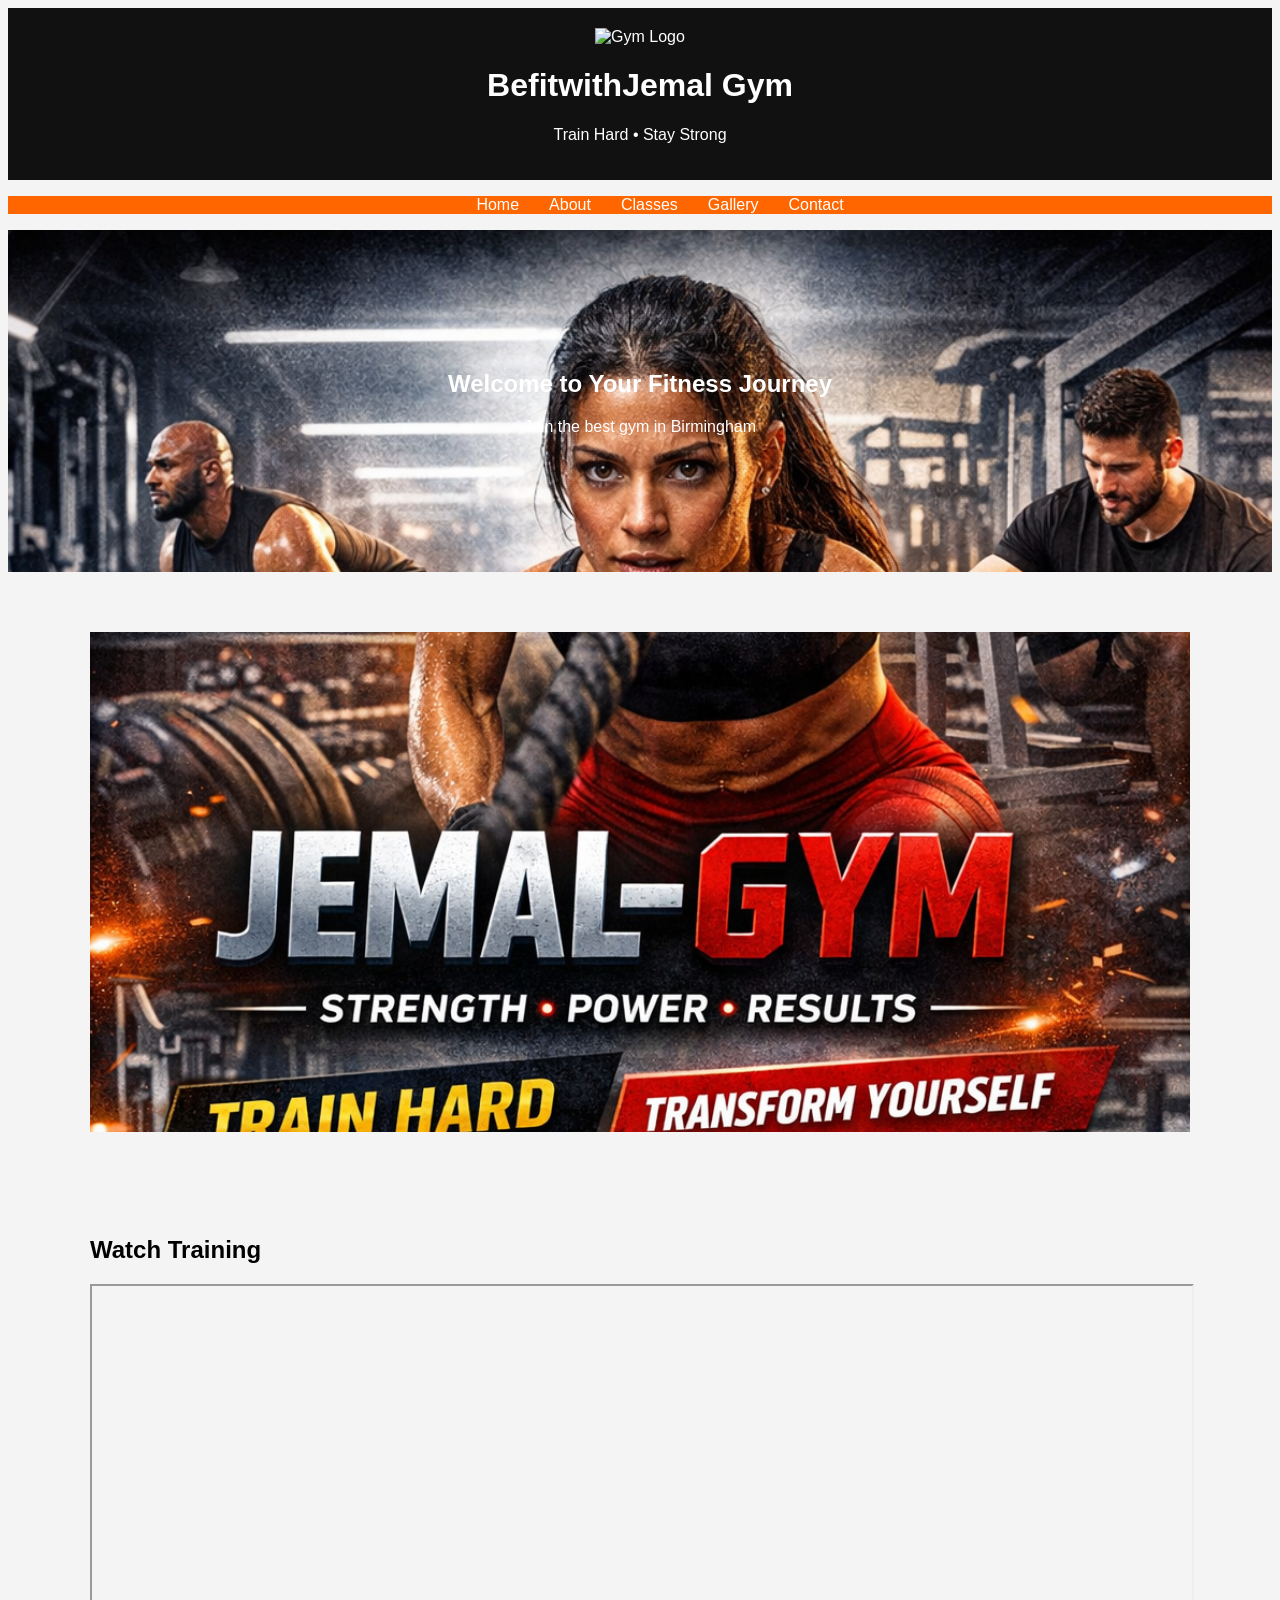
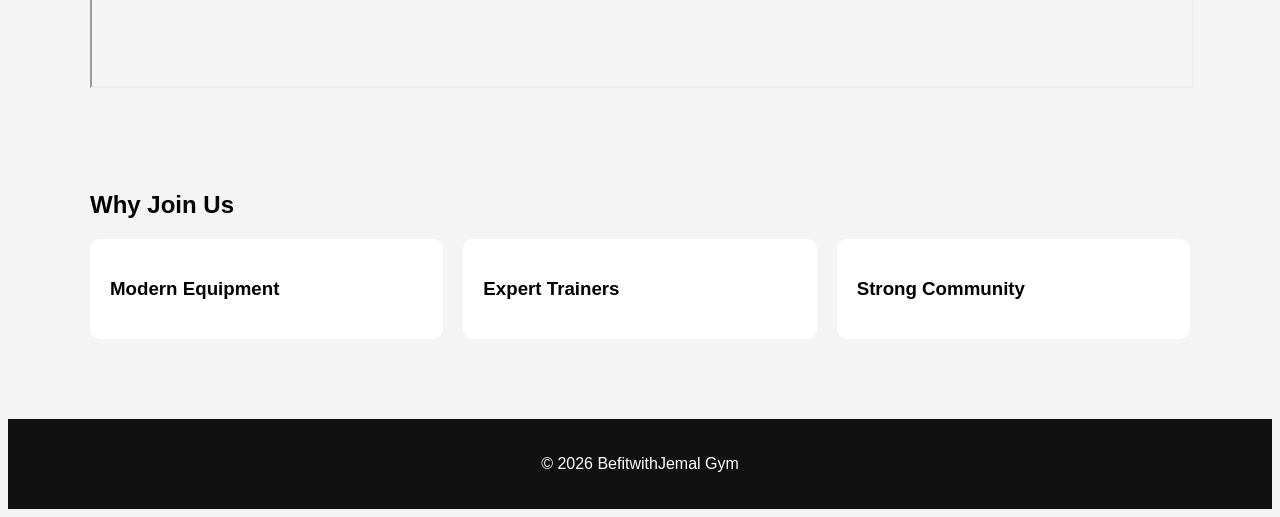
==== index.html @ 894d641c "Final project submission for User Centric Frontend Development Milestone 1 This update includes: - F" ====
<!-- ======================================================
   BefitwithJemal Gym - Professional Home Page
   Author: Jemal Hangela
   Project: User Centric Frontend Development Milestone 1
   Last Updated: 06 March 2026
====================================================== -->

<!DOCTYPE html>
<html lang="en">
<head>
<meta charset="UTF-8">
<meta name="viewport" content="width=device-width, initial-scale=1.0">
<title>BefitwithJemal Gym</title>
<link rel="stylesheet" href="assets/css/style.css">
</head>

<body>

<header>
<img src="assets/images/logo.png" class="logo" alt="Gym Logo">
<h1>BefitwithJemal Gym</h1>
<p>Train Hard • Stay Strong</p>
</header>

<nav>
<ul>
<li><a href="index.html">Home</a></li>
<li><a href="pages/about.html">About</a></li>
<li><a href="pages/classes.html">Classes</a></li>
<li><a href="pages/gallery.html">Gallery</a></li>
<li><a href="pages/contact.html">Contact</a></li>
</ul>
</nav>

<!-- HERO -->
<section class="hero">
<h2>Welcome to Your Fitness Journey</h2>
<p>Join the best gym in Birmingham</p>
</section>

<!-- TRAIN IMAGE -->
<section class="section">
<img src="assets/images/train.jpg" class="full-img" alt="Training image">
</section>

<!-- VIDEO -->
<section class="section">
<h2>Watch Training</h2>
<iframe width="100%" height="400"
src="https://www.youtube.com/embed/La8_caSZGaE"
allowfullscreen></iframe>
</section>

<!-- FEATURES -->
<section class="section">
<h2>Why Join Us</h2>

<div class="cards">
<div class="card"><h3>Modern Equipment</h3></div>
<div class="card"><h3>Expert Trainers</h3></div>
<div class="card"><h3>Strong Community</h3></div>
</div>

</section>

<footer>
<p>© 2026 BefitwithJemal Gym</p>
</footer>

</body>
</html>
---- assets/css/style.css ----
/* ======================================================
   BefitwithJemal Gym - Professional Stylesheet
   Author: Jemal Hangela
   Project: User Centric Frontend Development Milestone 1
   Last Updated: March 2026
====================================================== */

body{
font-family:Arial;
background:#f4f4f4;
}

/* Header */
header{
background:#111;
color:white;
text-align:center;
padding:20px;
}
.logo{
width:60px;
}

/* Nav */
nav{
background:#ff6600;
}
nav ul{
display:flex;
justify-content:center;
list-style:none;
}
nav a{
color:white;
padding:15px;
text-decoration:none;
}
nav a:hover{
background:black;
}

/* Hero */
.hero{
background:url('../images/train.jpg');
color:white;
padding:120px;
text-align:center;
background-size:cover;
}

/* Section */
.section{
padding:40px;
max-width:1100px;
margin:auto;
}

/* Cards */
.cards{
display:grid;
grid-template-columns:repeat(auto-fit,minmax(250px,1fr));
gap:20px;
}
.card{
background:white;
padding:20px;
border-radius:10px;
transition:0.3s;
}
.card:hover{
transform:scale(1.05);
}

/* Images */
.full-img{
width:100%;
max-height:500px;
object-fit:cover;
margin-top:20px;
}

/* Gallery */
.gallery{
display:grid;
grid-template-columns:repeat(auto-fit,minmax(200px,1fr));
gap:20px;
}
.gallery img{
width:100%;
cursor:pointer;
}

/* Lightbox */
.lightbox{
display:none;
position:fixed;
top:0;
left:0;
width:100%;
height:100%;
background:rgba(0,0,0,0.9);
text-align:center;
}
.lightbox img{
max-width:80%;
margin-top:50px;
}
.lightbox:target{
display:block;
}

/* Table */
table{
width:100%;
background:white;
border-collapse:collapse;
}
th,td{
border:1px solid #ddd;
padding:10px;
}
th{
background:#ff6600;
color:white;
}

/* Form */
form{
max-width:400px;
margin:auto;
}
input,select{
width:100%;
padding:10px;
margin-bottom:10px;
}
button{
background:#ff6600;
color:white;
padding:10px;
border:none;
}

/* Footer */
footer{
background:#111;
color:white;
text-align:center;
padding:20px;
margin-top:40px;
}
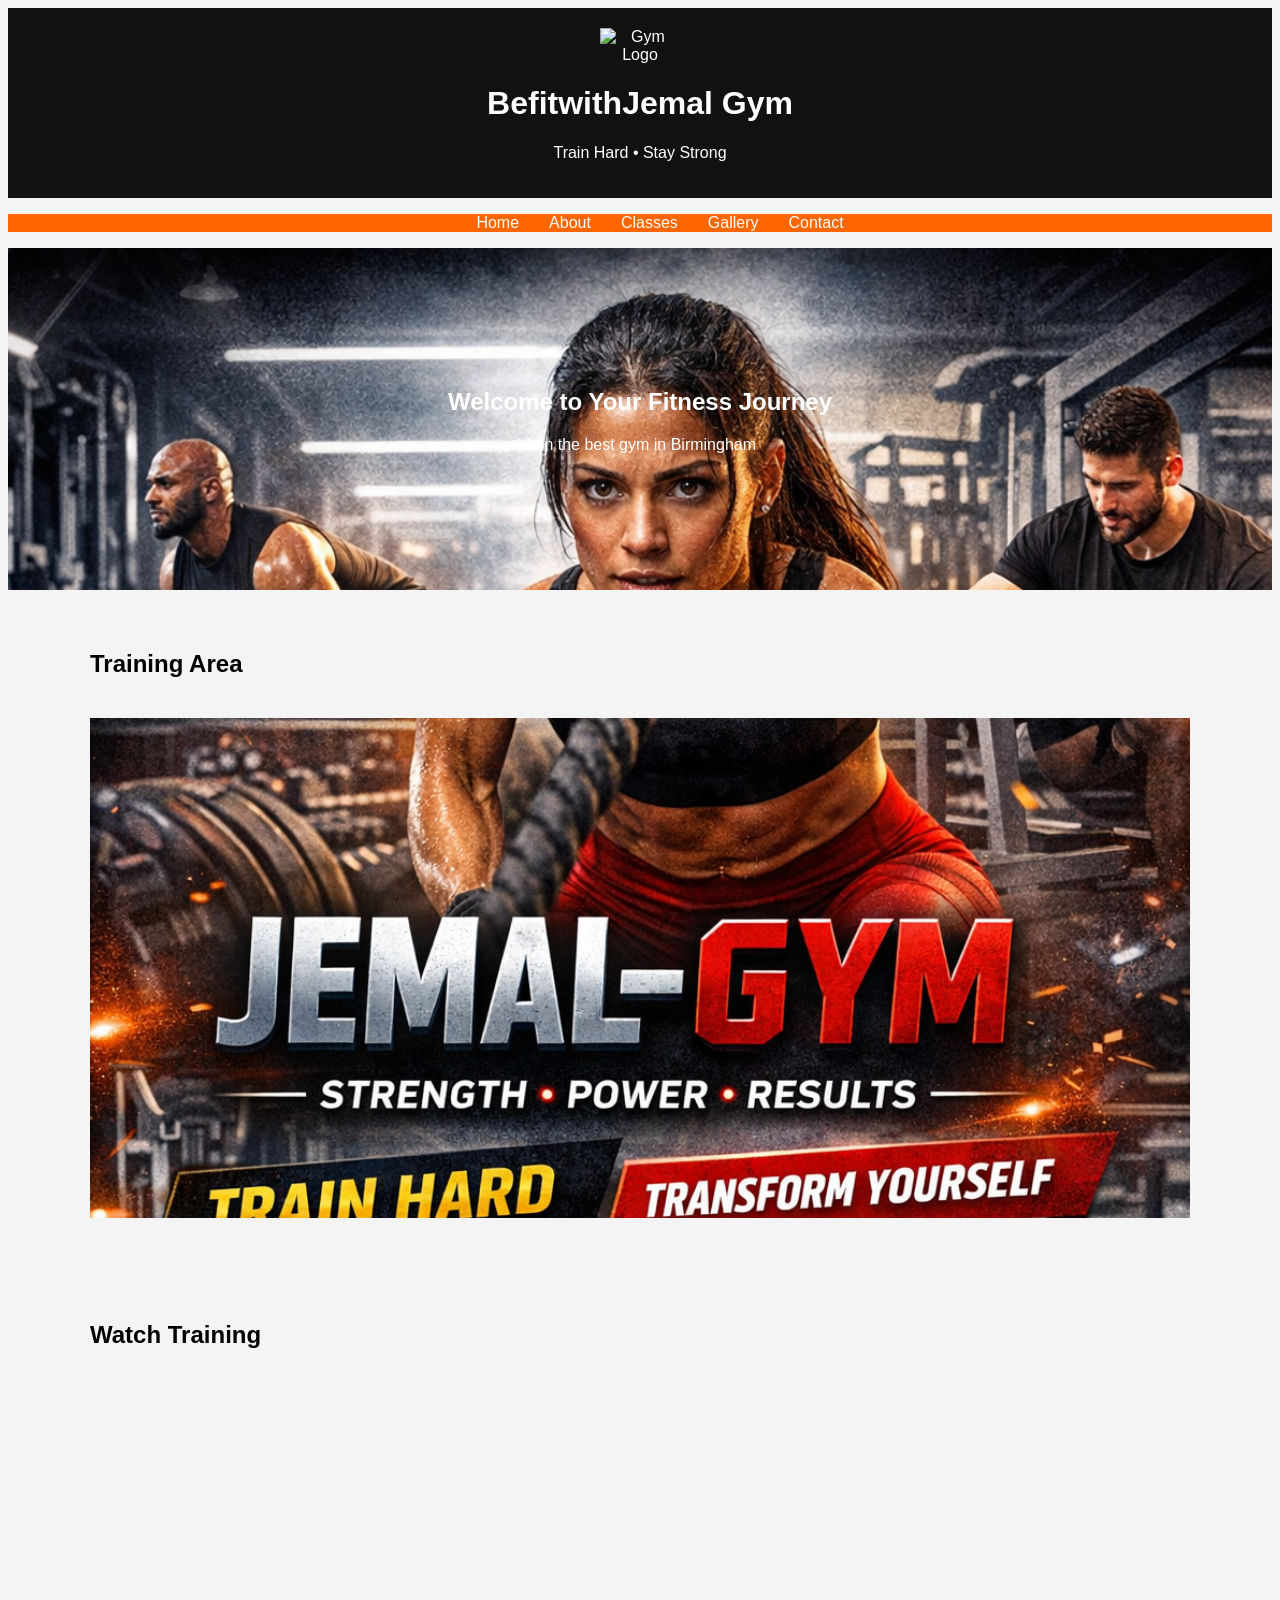
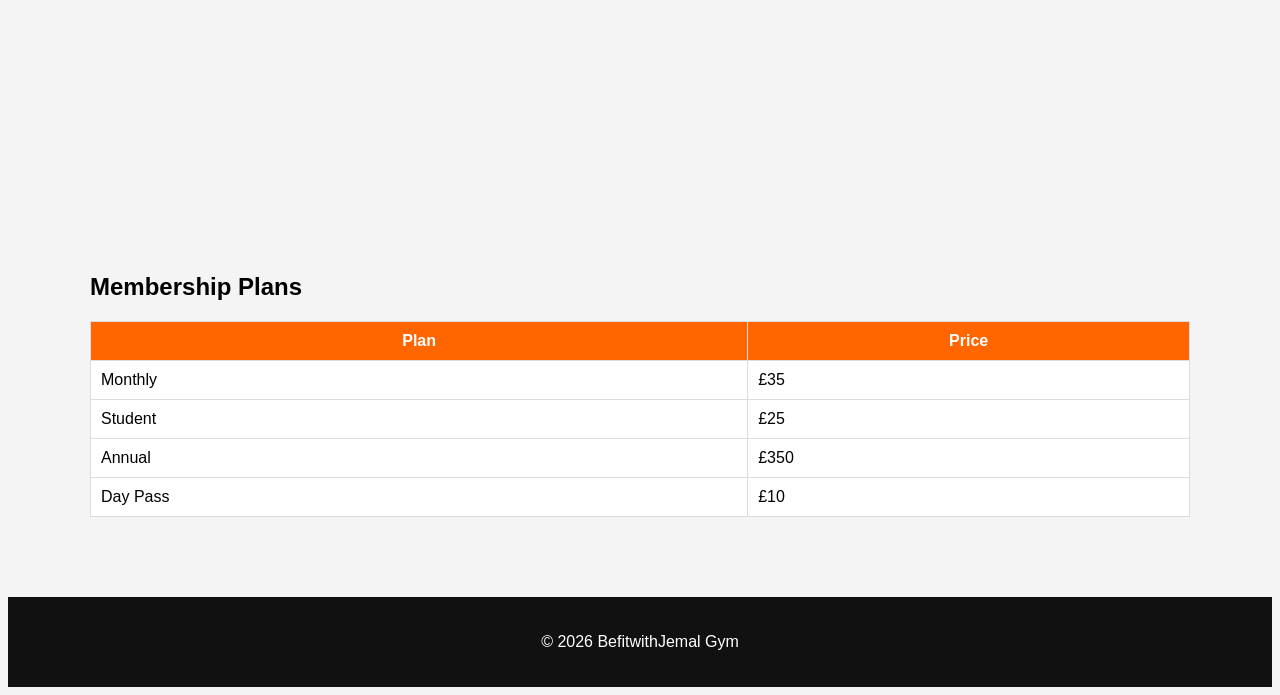
==== commit d415e76b: "Final update fully corrected" ====
--- a/index.html
+++ b/index.html
@@ -2,7 +2,7 @@
    BefitwithJemal Gym - Professional Home Page
    Author: Jemal Hangela
    Project: User Centric Frontend Development Milestone 1
-   Last Updated: 06 March 2026
+   Last Updated: 28 March 2026
 ====================================================== -->
 
 <!DOCTYPE html>
@@ -32,35 +32,35 @@
 </ul>
 </nav>
 
-<!-- HERO -->
 <section class="hero">
 <h2>Welcome to Your Fitness Journey</h2>
 <p>Join the best gym in Birmingham</p>
 </section>
 
-<!-- TRAIN IMAGE -->
 <section class="section">
-<img src="assets/images/train.jpg" class="full-img" alt="Training image">
+<h2>Training Area</h2>
+<img src="assets/images/train.jpg" class="full-img" alt="Training area">
 </section>
 
-<!-- VIDEO -->
 <section class="section">
 <h2>Watch Training</h2>
-<iframe width="100%" height="400"
+<iframe 
 src="https://www.youtube.com/embed/La8_caSZGaE"
-allowfullscreen></iframe>
+height="400"
+style="width:100%; border:0;"
+allowfullscreen>
+</iframe>
 </section>
 
-<!-- FEATURES -->
 <section class="section">
-<h2>Why Join Us</h2>
-
-<div class="cards">
-<div class="card"><h3>Modern Equipment</h3></div>
-<div class="card"><h3>Expert Trainers</h3></div>
-<div class="card"><h3>Strong Community</h3></div>
-</div>
-
+<h2>Membership Plans</h2>
+<table>
+<tr><th>Plan</th><th>Price</th></tr>
+<tr><td>Monthly</td><td>£35</td></tr>
+<tr><td>Student</td><td>£25</td></tr>
+<tr><td>Annual</td><td>£350</td></tr>
+<tr><td>Day Pass</td><td>£10</td></tr>
+</table>
 </section>
 
 <footer>
@@ -68,4 +68,4 @@
 </footer>
 
 </body>
-</html>+</html> 
--- a/assets/css/style.css
+++ b/assets/css/style.css
@@ -79,6 +79,13 @@
 margin-top:20px;
 }
 
+.logo{
+width:80px;
+display:block;
+margin:auto;
+margin-bottom:10px;
+}
+
 /* Gallery */
 .gallery{
 display:grid;
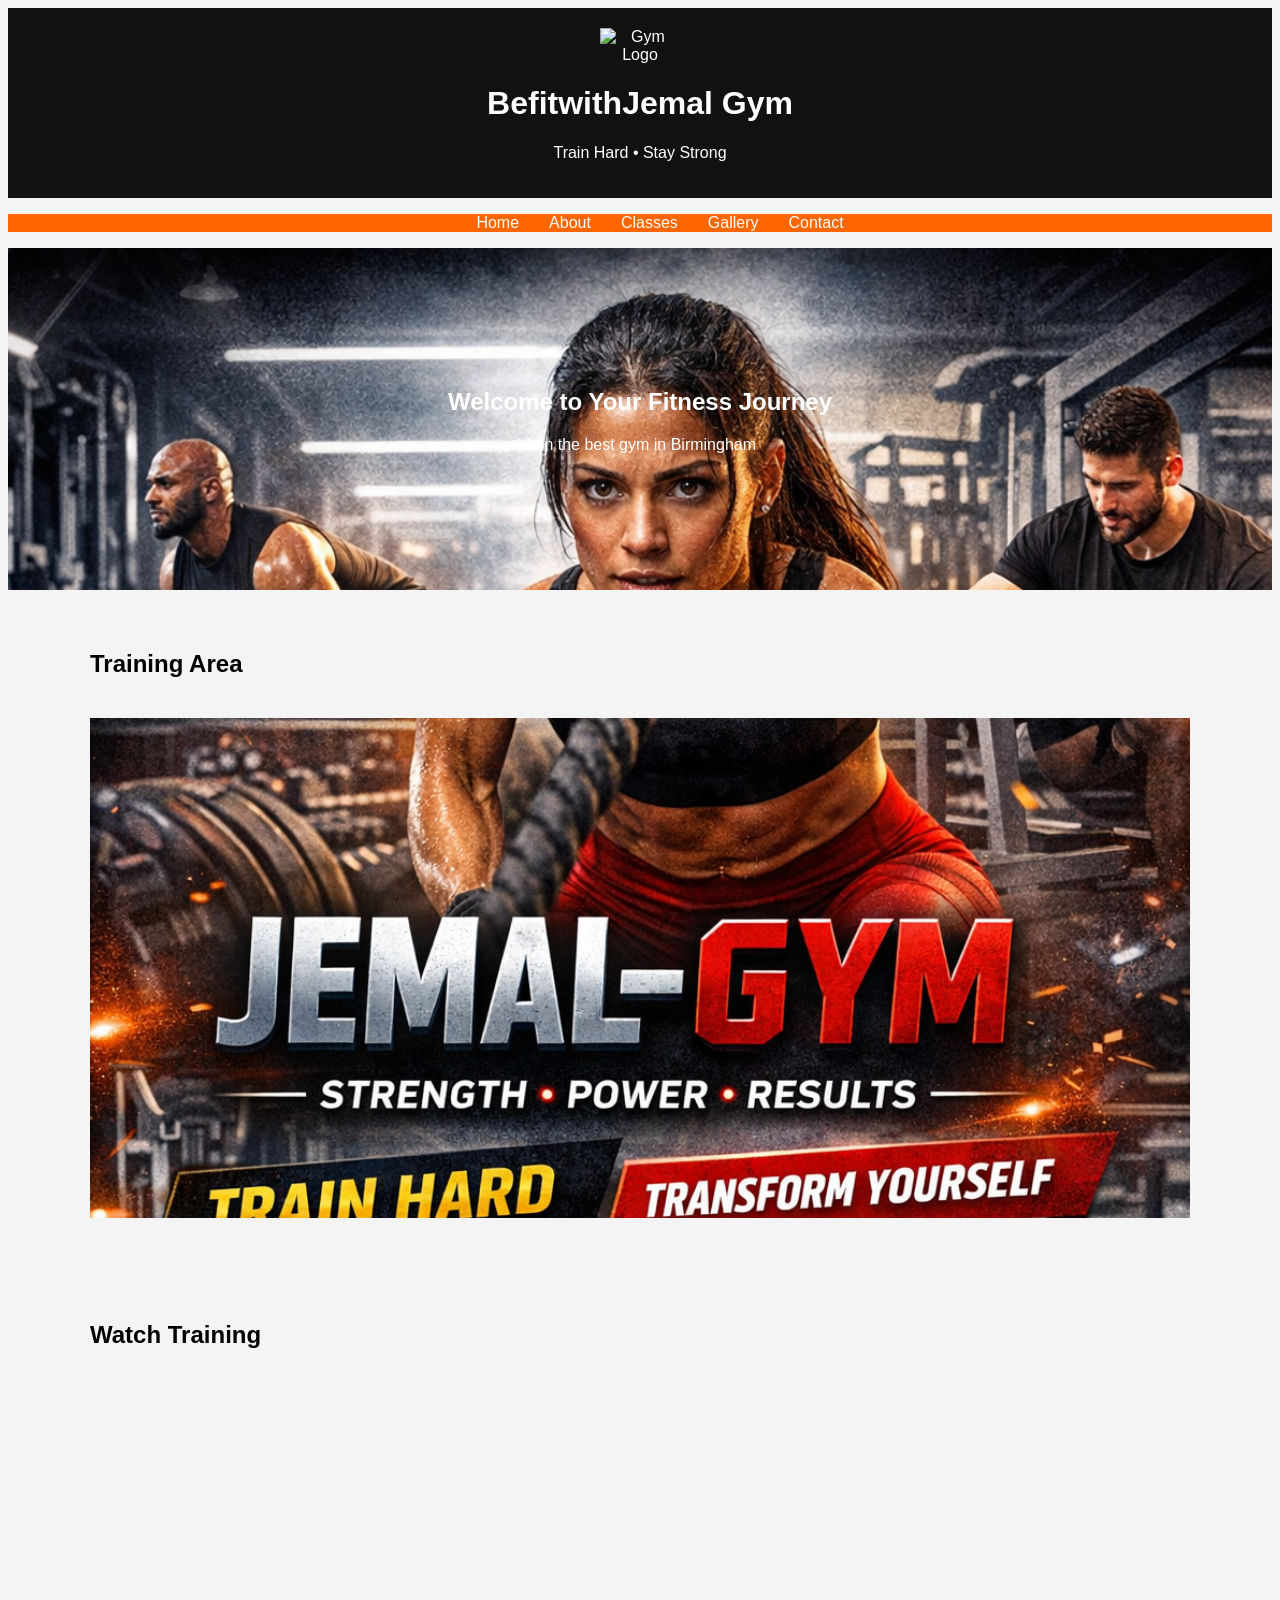
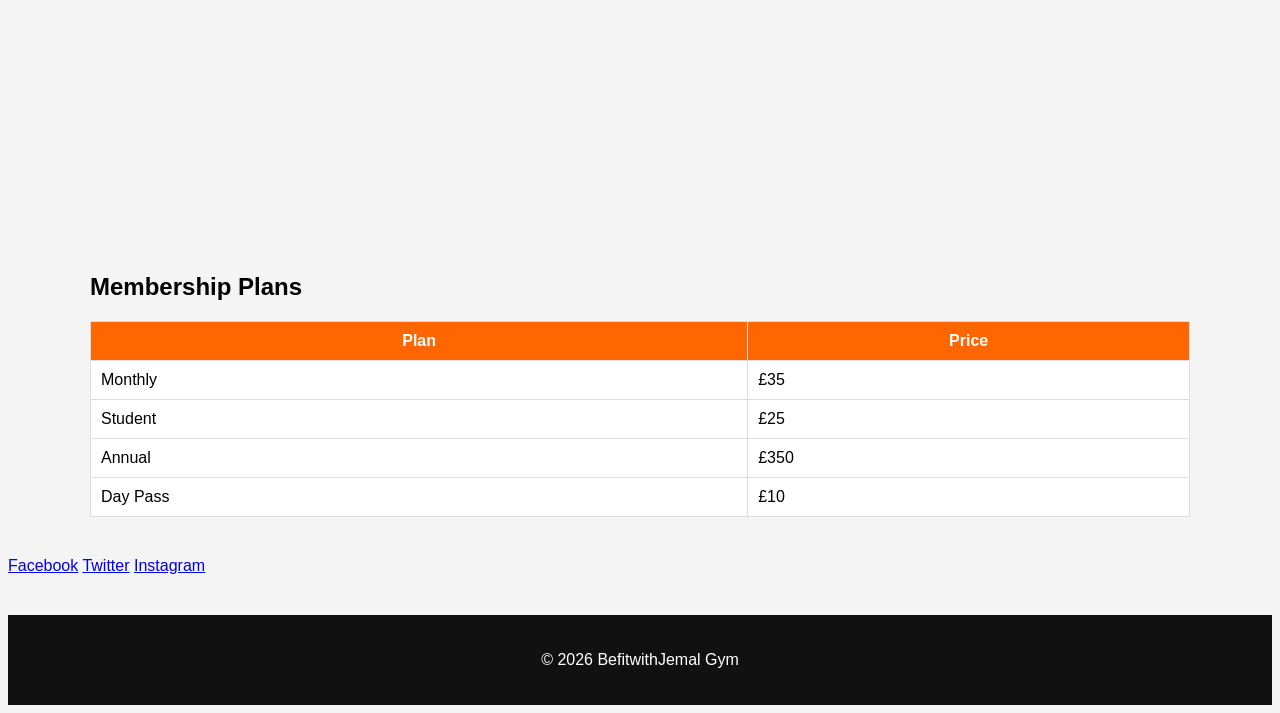
==== commit 1e5e2e66: "Added testing page" ====
--- a/index.html
+++ b/index.html
@@ -9,19 +9,23 @@
 <html lang="en">
 <head>
 <meta charset="UTF-8">
+<!-- Responsive Meta Tag -->
 <meta name="viewport" content="width=device-width, initial-scale=1.0">
+
 <title>BefitwithJemal Gym</title>
+<!-- Link to External CSS -->
 <link rel="stylesheet" href="assets/css/style.css">
 </head>
 
 <body>
 
 <header>
+      <!-- Gym Logo and Header -->
 <img src="assets/images/logo.png" class="logo" alt="Gym Logo">
 <h1>BefitwithJemal Gym</h1>
 <p>Train Hard • Stay Strong</p>
 </header>
-
+<!-- Navigation Menu -->
 <nav>
 <ul>
 <li><a href="index.html">Home</a></li>
@@ -31,19 +35,21 @@
 <li><a href="pages/contact.html">Contact</a></li>
 </ul>
 </nav>
-
+<!-- Hero Section -->
 <section class="hero">
 <h2>Welcome to Your Fitness Journey</h2>
 <p>Join the best gym in Birmingham</p>
 </section>
-
+<!-- Training section -->
 <section class="section">
 <h2>Training Area</h2>
+<!-- Training image -->
 <img src="assets/images/train.jpg" class="full-img" alt="Training area">
 </section>
-
+<!-- Watch Training section -->
 <section class="section">
 <h2>Watch Training</h2>
+<!-- Video Training youtube -->
 <iframe 
 src="https://www.youtube.com/embed/La8_caSZGaE"
 height="400"
@@ -51,7 +57,7 @@
 allowfullscreen>
 </iframe>
 </section>
-
+<!-- Membership  section -->
 <section class="section">
 <h2>Membership Plans</h2>
 <table>
@@ -62,7 +68,14 @@
 <tr><td>Day Pass</td><td>£10</td></tr>
 </table>
 </section>
-
+<!-- Social Media Links -->
+<div class="social-media">
+<a href="https://facebook.com/befitwithjemal" target="_blank">Facebook</a>
+<a href="https://twitter.com/befitwithjemal" target="_blank">Twitter</a>
+<a href="https://instagram.com/befitwithjemal" target="_blank">Instagram</a>
+</div>
+</section>
+<!-- Footer-->
 <footer>
 <p>© 2026 BefitwithJemal Gym</p>
 </footer>
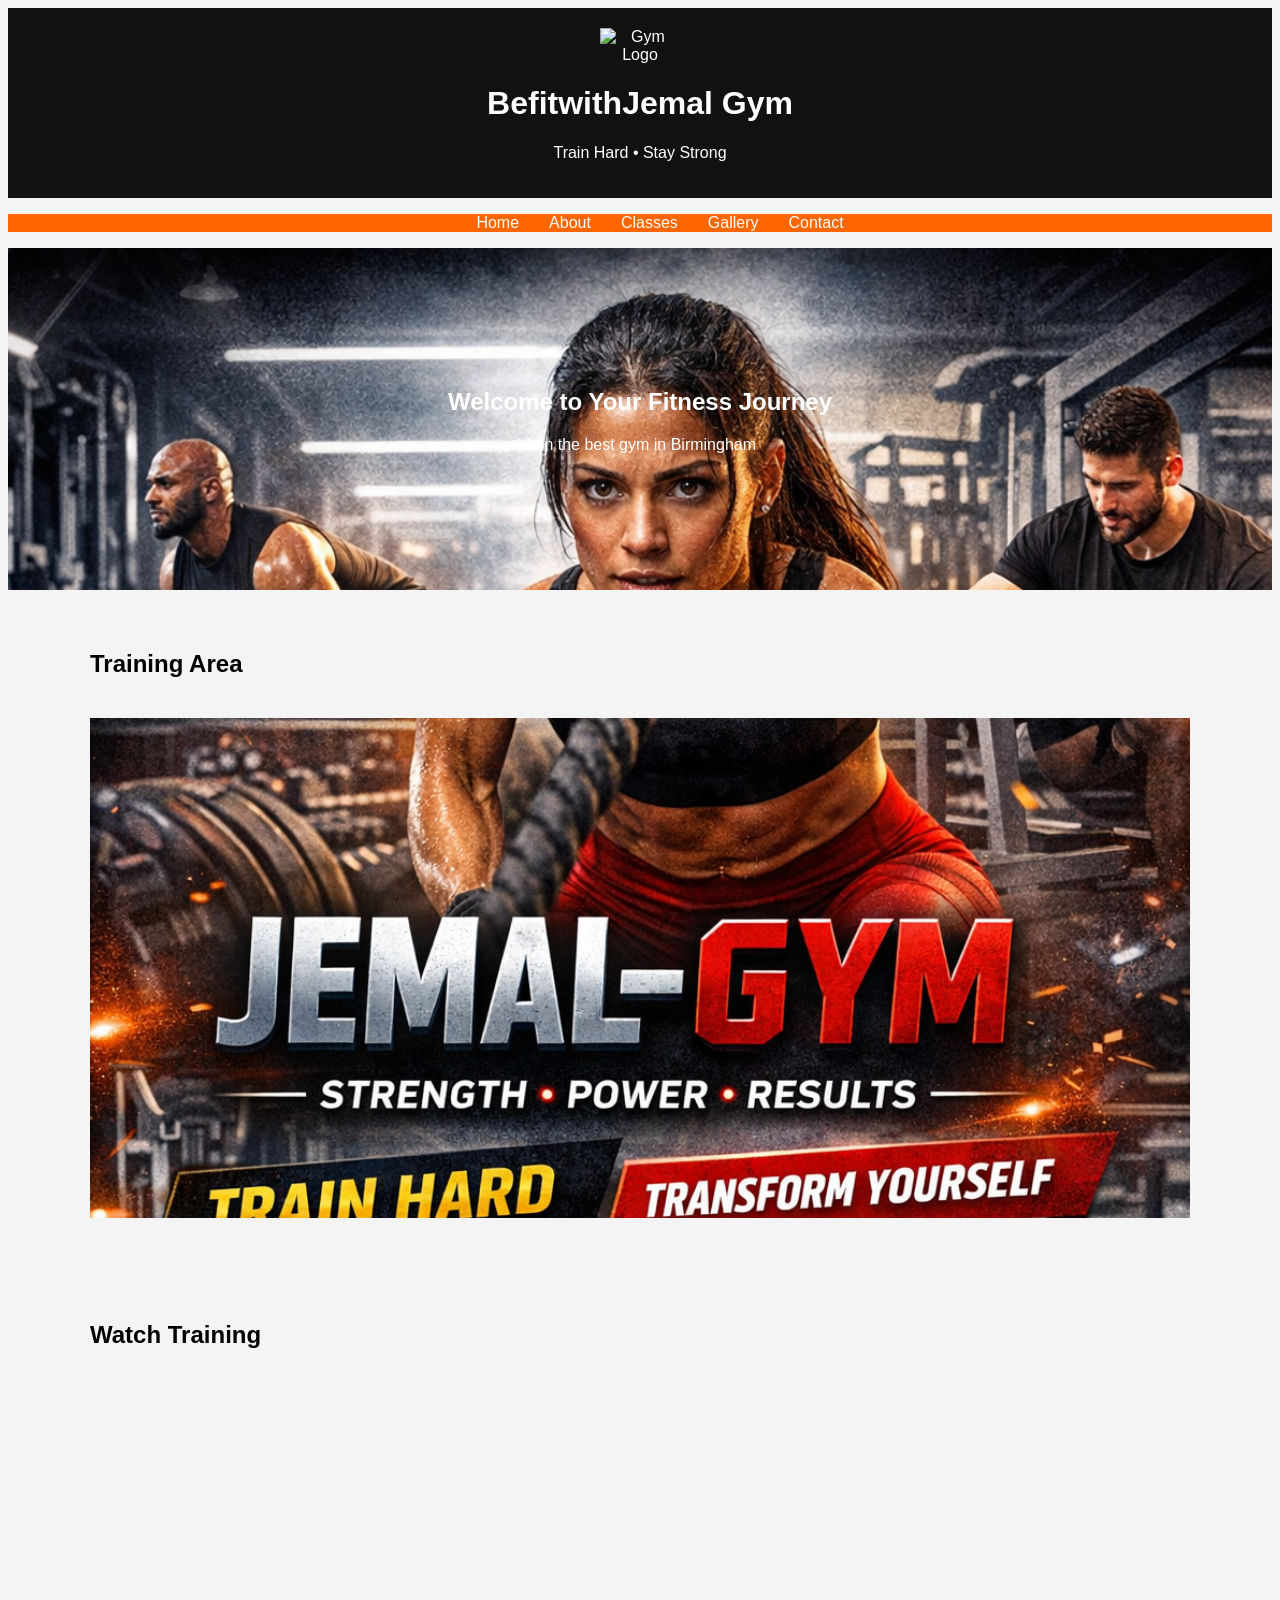
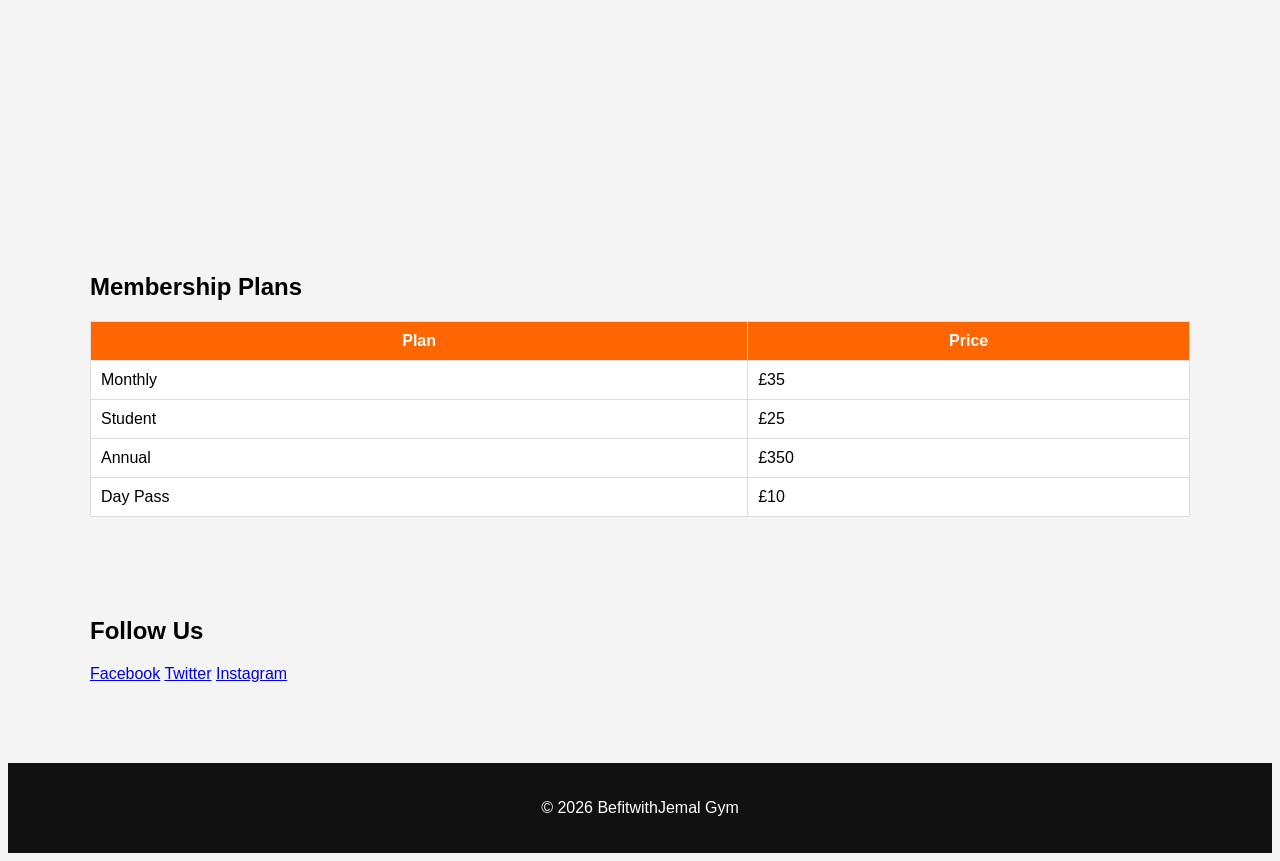
==== commit 920b5218: "Final submission: BefitwithJemal Gym" ====
--- a/index.html
+++ b/index.html
@@ -68,17 +68,17 @@
 <tr><td>Day Pass</td><td>£10</td></tr>
 </table>
 </section>
+
 <!-- Social Media Links -->
-<div class="social-media">
+<section class="section social-media">
+<h2>Follow Us</h2>
+
 <a href="https://facebook.com/befitwithjemal" target="_blank">Facebook</a>
 <a href="https://twitter.com/befitwithjemal" target="_blank">Twitter</a>
 <a href="https://instagram.com/befitwithjemal" target="_blank">Instagram</a>
-</div>
+
 </section>
 <!-- Footer-->
 <footer>
 <p>© 2026 BefitwithJemal Gym</p>
-</footer>
-
-</body>
-</html> +</footer>
